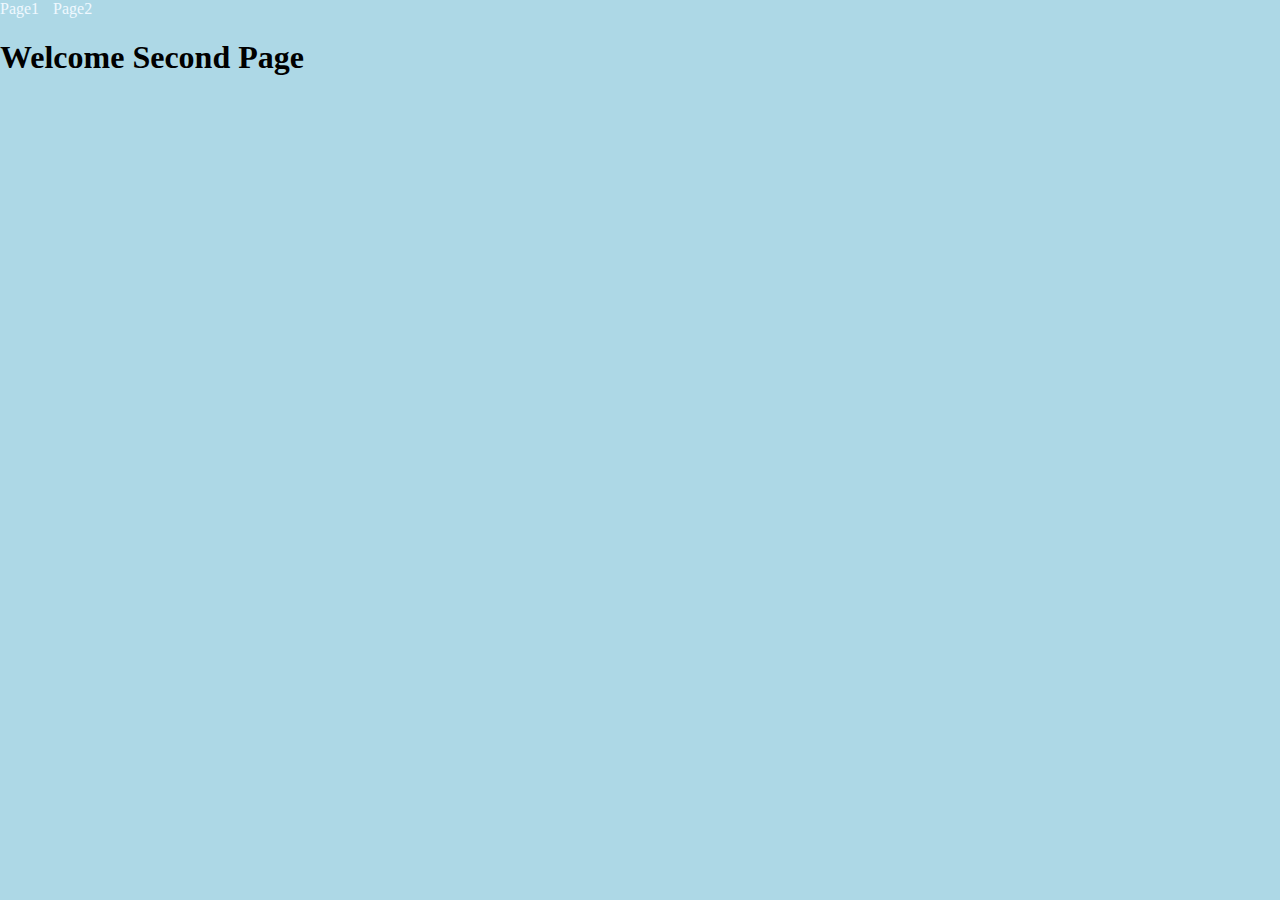
==== pagetwo.html @ 426a3bbe "css" ====
<!DOCTYPE html>
    <html lang="en">
    <head>
        <meta charset="UTF-8">
        <meta name="viewport" content="width=device-width, initial-scale=1.0">
        <title>SecondPage</title>
        <link rel="stylesheet" href="style/style.css">
    </head>
    <body>
        <div>
            <a href="index.html">Page1</a>
            <a href="pagetwo.html">Page2</a>
        </div>
        <h1>Welcome Second Page</h1>
    </body>
</html>
---- style/style.css ----
body {
    background-color: lightblue;
    margin: 0;
}
#navbar {
    text-align: center;
    background-color: rgb(200, 31, 163);
    height: 60px;
    width: 100%;
    padding: 25px 0 0;
}
a {
    padding: 0px 10px 0px 0px;
    text-decoration: none;
    color: aliceblue;
}

/*point  . for class
# for id
*/
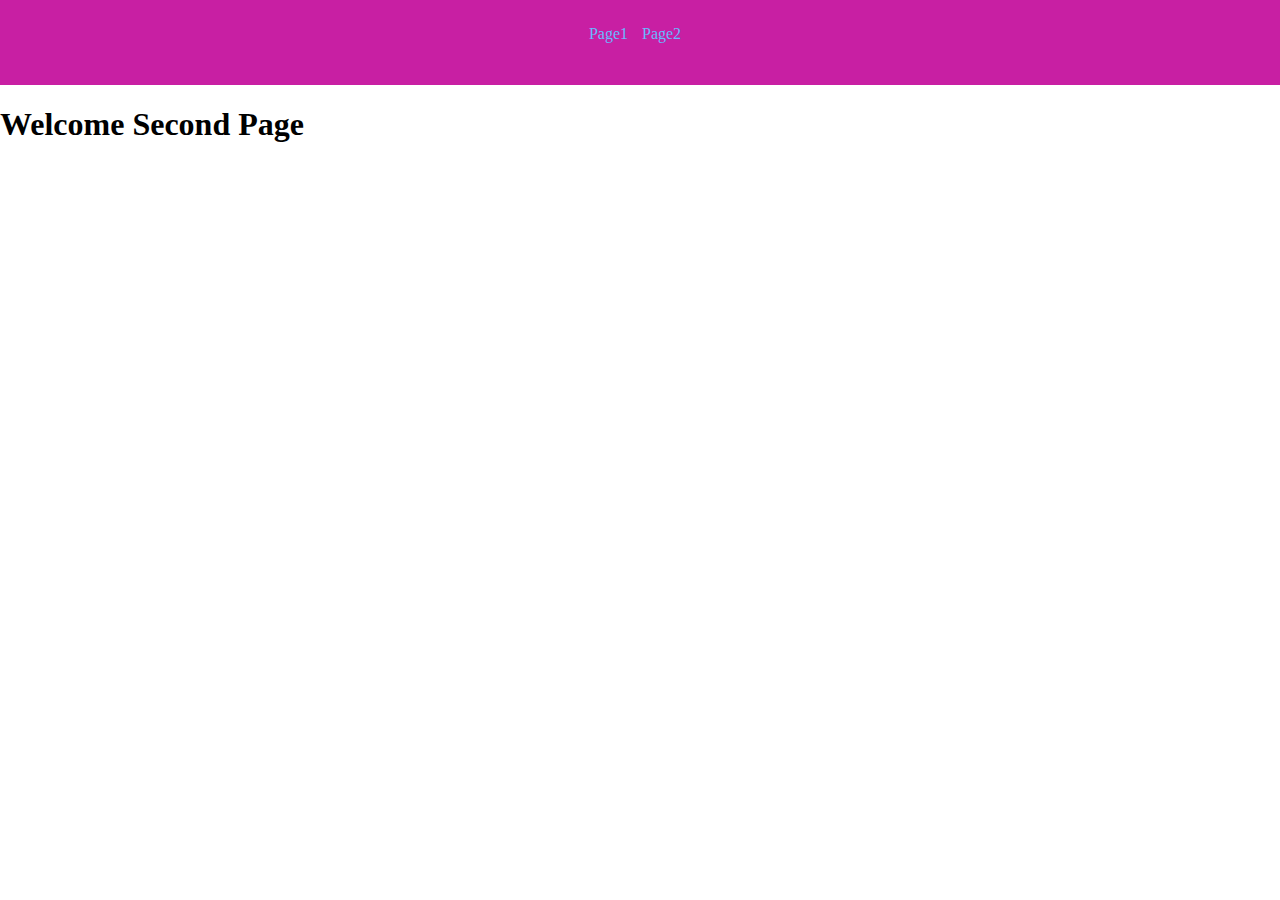
==== commit 5fc102f9: "update" ====
--- a/pagetwo.html
+++ b/pagetwo.html
@@ -7,10 +7,10 @@
         <link rel="stylesheet" href="style/style.css">
     </head>
     <body>
-        <div>
+        <nav>
             <a href="index.html">Page1</a>
             <a href="pagetwo.html">Page2</a>
-        </div>
+        </nav>
         <h1>Welcome Second Page</h1>
     </body>
 </html>--- a/style/style.css
+++ b/style/style.css
@@ -1,19 +1,36 @@
 body {
-    background-color: lightblue;
-    margin: 0;
+    margin: 0 auto;
+    
 }
-#navbar {
+nav {
     text-align: center;
     background-color: rgb(200, 31, 163);
     height: 60px;
     width: 100%;
     padding: 25px 0 0;
 }
-a {
+nav a {
     padding: 0px 10px 0px 0px;
     text-decoration: none;
-    color: aliceblue;
+    color: rgb(105, 185, 255);
 }
+.a {
+    width: 80%;
+    height: 800px;
+    background-color: blue;
+}
+.b {
+    width: 20%;
+    height: 400px;
+    background-color: brown;
+}
+.c {
+    width: 75%;
+    display: inline-flex;
+    margin-inline: auto;
+}
+
+
 
 /*point  . for class
 # for id
